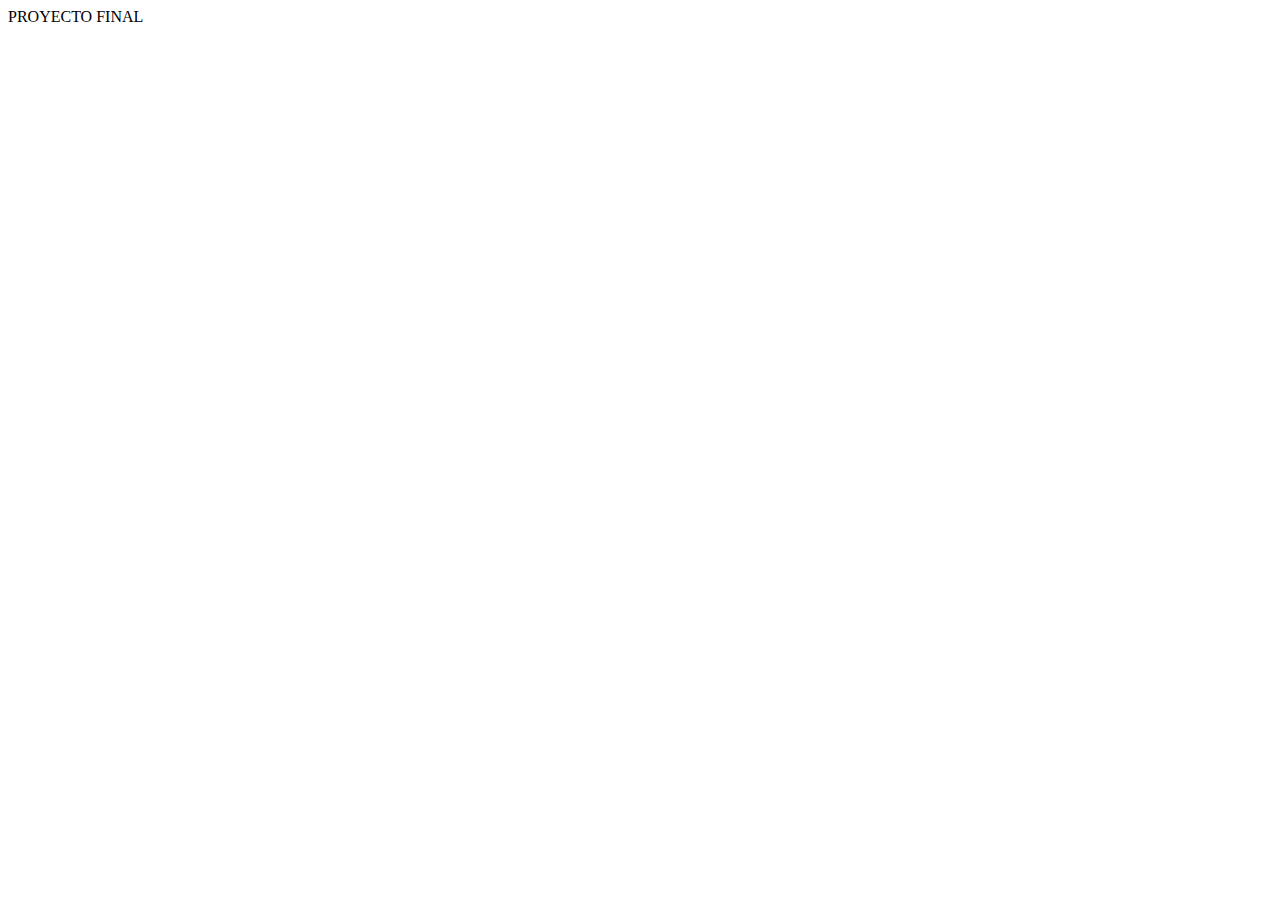
==== Proyecto Final/index.html @ 970a8c52 "Practica 6 - Array con objeto" ====
<!DOCTYPE html>
<html lang="en">
<head>
    <meta charset="UTF-8">
    <meta http-equiv="X-UA-Compatible" content="IE=edge">
    <meta name="viewport" content="width=device-width, initial-scale=1.0">
    <title>Proyecto Final </title>
    <script src="/CoderHouse-Javascript/Proyecto Final/js.js"></script>
</head>
<body>
    <header>PROYECTO FINAL</header>
    
</body>
</html>
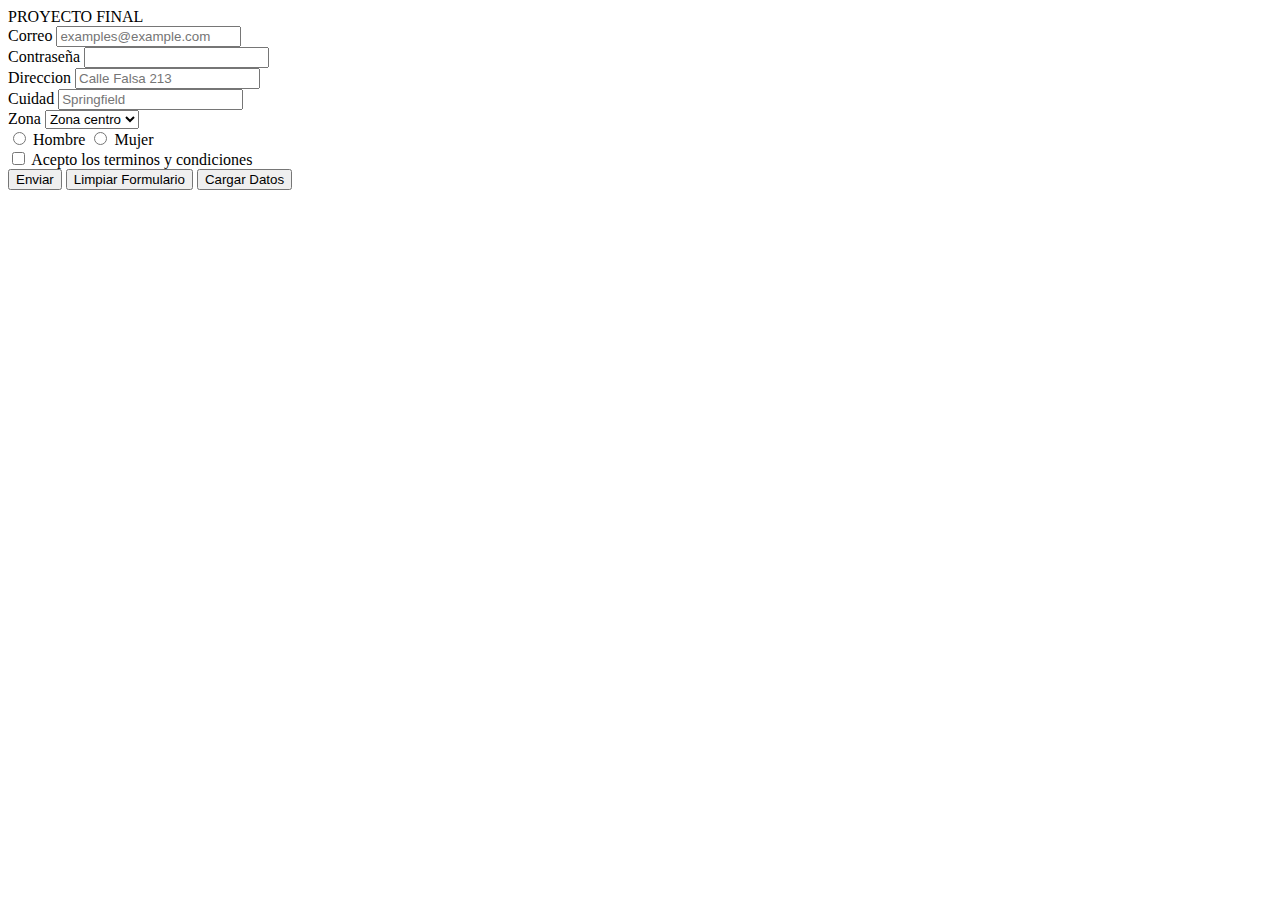
==== commit 6bdba388: "Se agrega proyecto final con formulario y validacion" ====
--- a/Proyecto Final/index.html
+++ b/Proyecto Final/index.html
@@ -5,10 +5,62 @@
     <meta http-equiv="X-UA-Compatible" content="IE=edge">
     <meta name="viewport" content="width=device-width, initial-scale=1.0">
     <title>Proyecto Final </title>
-    <script src="/CoderHouse-Javascript/Proyecto Final/js.js"></script>
+    <link href="https://cdn.jsdelivr.net/npm/bootstrap@5.1.3/dist/css/bootstrap.min.css" rel="stylesheet" integrity="sha384-1BmE4kWBq78iYhFldvKuhfTAU6auU8tT94WrHftjDbrCEXSU1oBoqyl2QvZ6jIW3" crossorigin="anonymous">
+    <link rel="stylesheet" href="/CoderHouse-Javascript/Proyecto Final/css.css">
 </head>
 <body>
     <header>PROYECTO FINAL</header>
     
+    <form class="row g-3">
+        <div class="col-md-6">
+          <label for="ingresaCorreo" class="form-label" required>Correo</label>
+          <input type="email" class="form-control" id="correo" placeholder="examples@example.com" required>
+        </div>
+        <div class="col-md-6">
+          <label for="ingresaContraseña" class="form-label" >Contraseña</label>
+          <input type="password" class="form-control" id="password" required>
+        </div>
+        <div class="col-12">
+          <label for="ingresaDireccion" class="form-label">Direccion</label>
+          <input type="text" class="form-control" id="direccion" placeholder="Calle Falsa 213" required>
+        </div>
+
+        <div class="col-md-6">
+          <label for="inputCity" class="form-label">Cuidad</label>
+          <input type="text" class="form-control" id="ciudad" placeholder="Springfield" required>
+        </div>
+        <div class="col-md-4">
+          <label for="ingresaZona" class="form-label">Zona</label>
+          <select id="zona" class="form-select">
+            <option selected>Zona centro</option>
+            <option>Zona sur</option>
+            <option>Zona oeste</option>
+            <option>Zona este</option>
+        </select>
+        </div>
+        <div class="col-12" >
+            <input type="radio" name="sexo" id="sexoHombre" value="hombre" defaultchecked="checked"> Hombre
+            <input type="radio" name="sexo" id="sexoMujer" value="mujer"> Mujer
+        </div>
+        <div class="col-12">
+          <div class="form-check">
+            <input class="form-check-input" type="checkbox" id="gridCheck" required>
+            <label class="form-check-label" for="gridCheck">
+              Acepto los terminos y condiciones
+            </label>
+          </div>
+        </div>
+        <div class="col-12">
+            <button type="submit" class="btn btn-primary" id="enviarDatos">Enviar</button>
+            <button type="reset" class="btn btn-primary" id="limpiarFormulario">Limpiar Formulario</button>
+            <button type="submit" class="btn btn-primary" id="cargarDatos">Cargar Datos</button>                   
+        </div>
+      </form>
+      <div id="resultado"></div>
+
+
+
+    
+    <script src="/CoderHouse-Javascript/Proyecto Final/js.js"></script> 
 </body>
 </html>